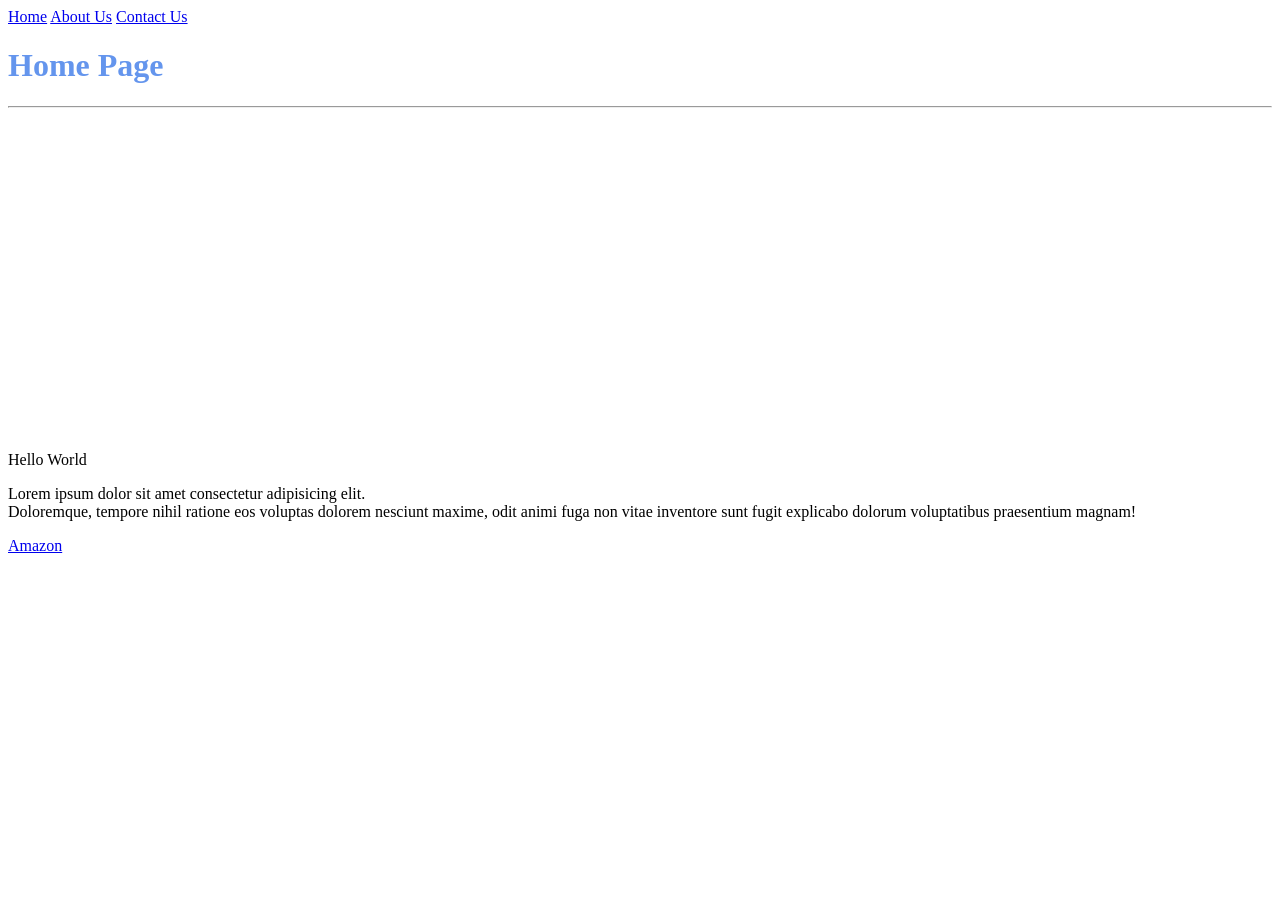
==== index.html @ ecf813df "First Draft of Website" ====
<!DOCTYPE html>
<html>
    <head>
        <title>Home Page</title>
    </head>
    <body>
        <a href="index.html">Home</a>
        <a href="about_us.html">About Us</a>
        <a href="contact_us.html">Contact Us</a>

        <h1 style="color: cornflowerblue;">Home Page</h1>
        <hr/>

        <iframe width="560" height="315" src="https://www.youtube.com/embed/gtnTNl_59_Y?si=c5myXyFuwg6NpWmc" title="Animals" frameborder="0" allow="accelerometer; autoplay; clipboard-write; encrypted-media; gyroscope; picture-in-picture; web-share" referrerpolicy="strict-origin-when-cross-origin" allowfullscreen></iframe>
        <p>Hello World</p>
        <p>Lorem ipsum dolor sit amet consectetur adipisicing elit. <br/> Doloremque, tempore nihil ratione eos voluptas dolorem nesciunt maxime, odit animi fuga non vitae inventore sunt fugit explicabo dolorum voluptatibus praesentium magnam!</p>
        
        <a href="https://www.amazon.com" target="_blank">Amazon</a> 
        <!--Target blank sirve para que no se cambie tu pestaña inicial por otra, 
        o sea, se abre una nueva pestaña para la pagina-->
   
    </body>
</html>
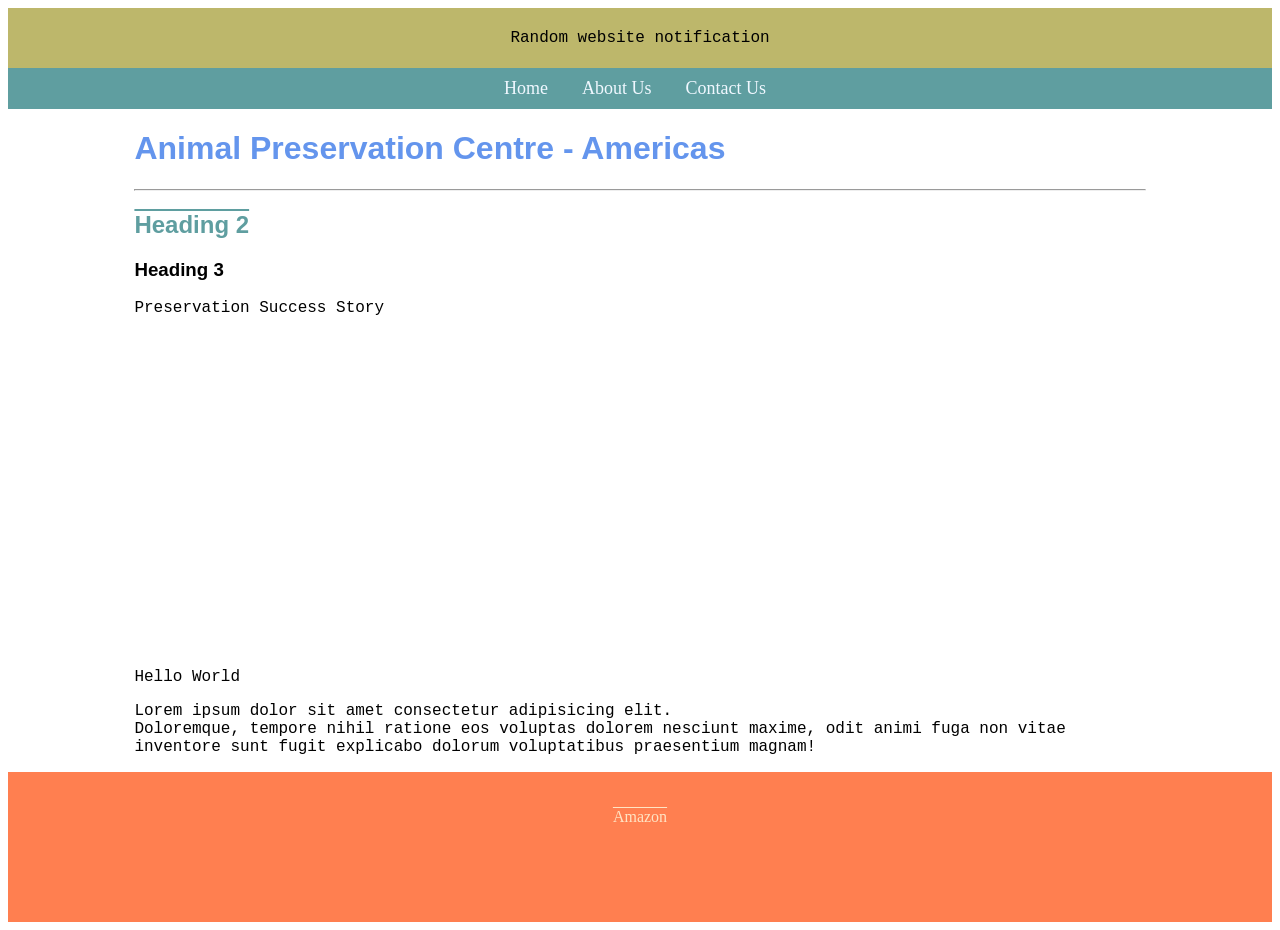
==== commit e8d6b5b8: "Added CSS and website structure" ====
--- a/index.html
+++ b/index.html
@@ -2,22 +2,42 @@
 <html>
     <head>
         <title>Home Page</title>
+        <link rel="stylesheet" href="stylesheets/site.css" />
     </head>
     <body>
-        <a href="index.html">Home</a>
-        <a href="about_us.html">About Us</a>
-        <a href="contact_us.html">Contact Us</a>
+        <div id="header">
+            <div id="banner">
+                <p>Random website notification</p>
+            </div>
+            <div id="nav">
+            <!--Anchor tags used for internal navigation-->
+                <a href="index.html">Home</a>
+                <a href="about_us.html">About Us</a>
+                <a href="contact_us.html">Contact Us</a>
 
-        <h1 style="color: cornflowerblue;">Home Page</h1>
-        <hr/>
+            </div>
+            <div id="main">
+                <h1 style="color: cornflowerblue;">Animal Preservation Centre - Americas</h1>
+                <hr/>
 
-        <iframe width="560" height="315" src="https://www.youtube.com/embed/gtnTNl_59_Y?si=c5myXyFuwg6NpWmc" title="Animals" frameborder="0" allow="accelerometer; autoplay; clipboard-write; encrypted-media; gyroscope; picture-in-picture; web-share" referrerpolicy="strict-origin-when-cross-origin" allowfullscreen></iframe>
-        <p>Hello World</p>
-        <p>Lorem ipsum dolor sit amet consectetur adipisicing elit. <br/> Doloremque, tempore nihil ratione eos voluptas dolorem nesciunt maxime, odit animi fuga non vitae inventore sunt fugit explicabo dolorum voluptatibus praesentium magnam!</p>
+                <h2>Heading 2</h2>
+                <h3>Heading 3</h3>
+
+                <p>Preservation Success Story</p>
+                <iframe width="560" height="315" src="https://www.youtube.com/embed/gtnTNl_59_Y?si=c5myXyFuwg6NpWmc" title="Animals" frameborder="0" allow="accelerometer; autoplay; clipboard-write; encrypted-media; gyroscope; picture-in-picture; web-share" referrerpolicy="strict-origin-when-cross-origin" allowfullscreen></iframe>
+                <p>Hello World</p>
+                <p>Lorem ipsum dolor sit amet consectetur adipisicing elit. <br/> Doloremque, tempore nihil ratione eos voluptas dolorem nesciunt maxime, odit animi fuga non vitae inventore sunt fugit explicabo dolorum voluptatibus praesentium magnam!</p>
         
-        <a href="https://www.amazon.com" target="_blank">Amazon</a> 
-        <!--Target blank sirve para que no se cambie tu pestaña inicial por otra, 
-        o sea, se abre una nueva pestaña para la pagina-->
+            </div>
+            <div id="footer">
+                <br><br/>
+                <a href="https://www.amazon.com" target="_blank">Amazon</a> 
+                <!--Target blank sirve para que no se cambie tu pestaña inicial por otra, 
+                o sea, se abre una nueva pestaña para la pagina-->
+        
+            </div>
+        </div>
+        
    
     </body>
 </html>
--- a/stylesheets/site.css
+++ b/stylesheets/site.css
@@ -0,0 +1,65 @@
+h1{
+    color: chocolate;
+}
+h2{
+    color: cadetblue;
+    text-decoration: overline;
+}
+h1,h2,h3,h4,h5,h6{
+    font-family: 'Franklin Gothic Medium', 'Arial Narrow', Arial, sans-serif;
+}
+p{
+    font-family: 'Courier New', Courier, monospace;
+}
+
+#banner{
+    background-color: darkkhaki;
+    padding-bottom: 5px;
+    padding-top: 5px;
+    text-align: center;
+}
+
+#nav, nav{
+    background-color: cadetblue;
+    padding: 10px;
+    text-align: center;
+}
+#nav a, nav a{
+    color: aliceblue;
+    text-decoration: none;
+    font-size: large;
+    margin-right: 10px;
+    padding: 10px;
+}
+
+#nav a:hover{
+    background-color: darksalmon;
+    color: cadetblue;
+}
+
+#nav a:hover{
+    background-color: cadetblue;
+    color: brown;
+}
+
+#footer{
+    background-color: coral;
+    min-height: 150px;
+    text-align: center;
+}
+
+#footer a{
+    color: bisque;
+    text-decoration: overline;
+}
+
+#main, main{
+    width: 80%;
+    margin: auto;
+
+}
+
+.logo{
+    height: 50px;
+    width: 50px;
+}
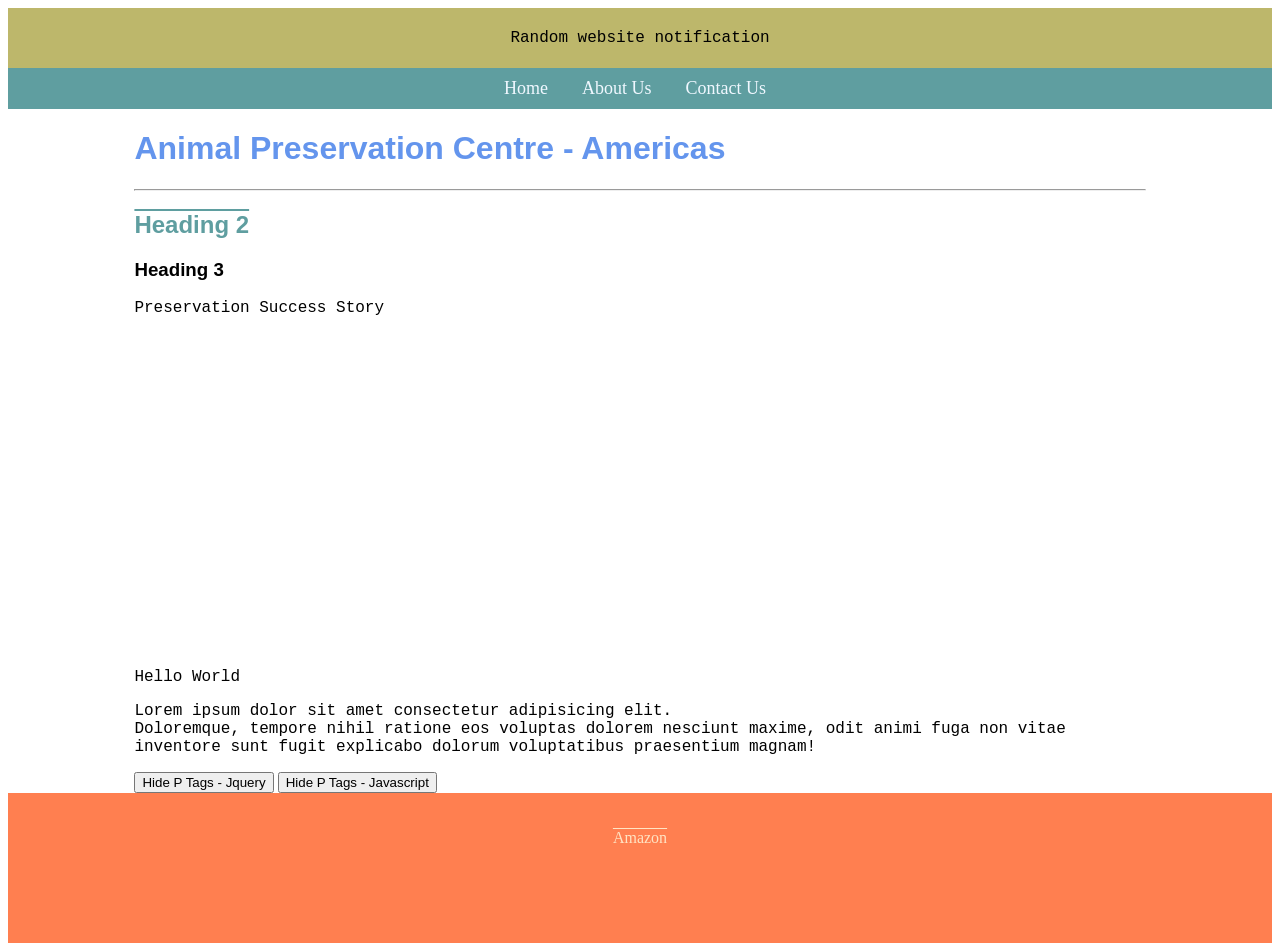
==== commit 5b1b6913: "Added Javascript" ====
--- a/index.html
+++ b/index.html
@@ -27,6 +27,8 @@
                 <iframe width="560" height="315" src="https://www.youtube.com/embed/gtnTNl_59_Y?si=c5myXyFuwg6NpWmc" title="Animals" frameborder="0" allow="accelerometer; autoplay; clipboard-write; encrypted-media; gyroscope; picture-in-picture; web-share" referrerpolicy="strict-origin-when-cross-origin" allowfullscreen></iframe>
                 <p>Hello World</p>
                 <p>Lorem ipsum dolor sit amet consectetur adipisicing elit. <br/> Doloremque, tempore nihil ratione eos voluptas dolorem nesciunt maxime, odit animi fuga non vitae inventore sunt fugit explicabo dolorum voluptatibus praesentium magnam!</p>
+                <button id="jqueryBtn">Hide P Tags - Jquery</button>
+                <button onclick="hidePTags()">Hide P Tags - Javascript</button>
         
             </div>
             <div id="footer">
@@ -38,6 +40,11 @@
             </div>
         </div>
         
+        <script src="scripts/jquery.js"></script>
+        <script src="scripts/site.js"></script>
+        <script>
+           
+        </script>
    
     </body>
 </html>
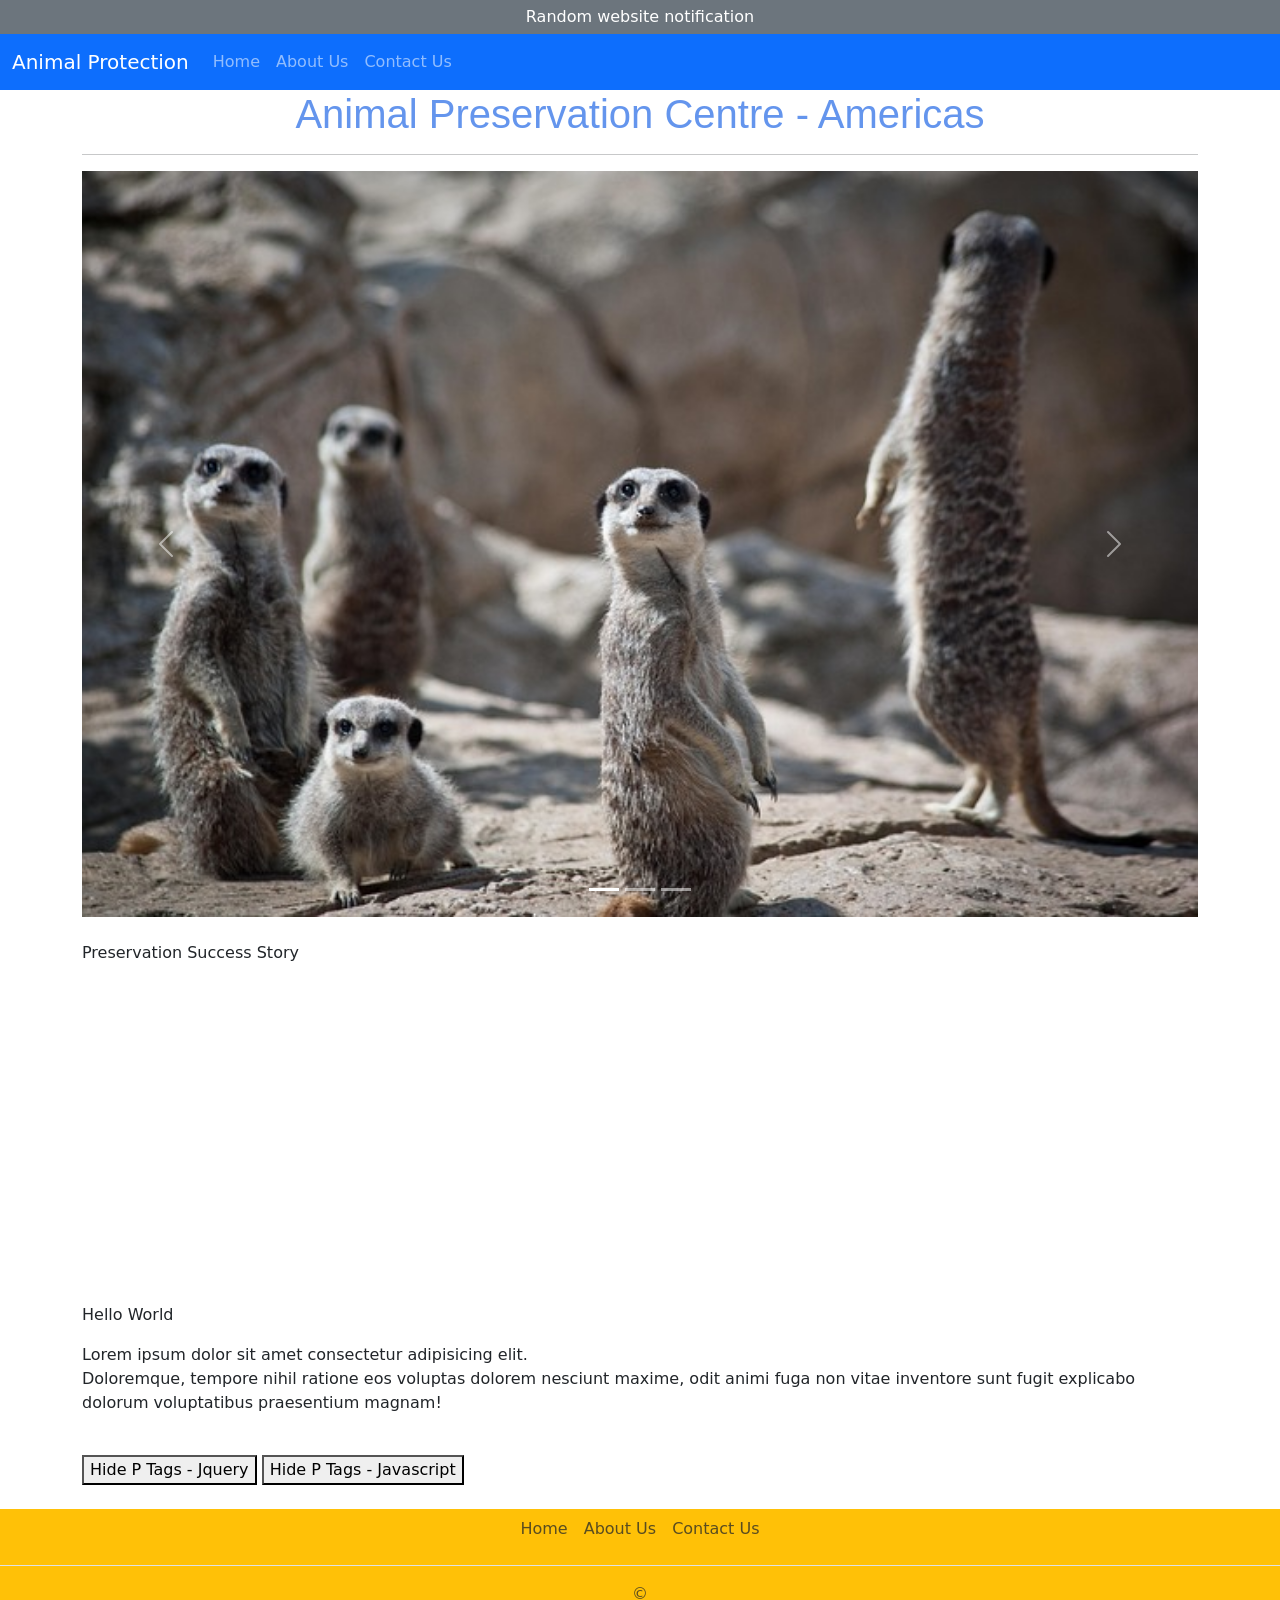
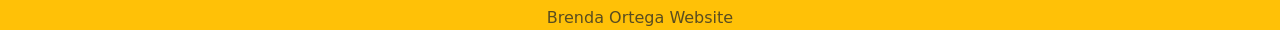
==== commit 2099b99d: "Added Boostrap" ====
--- a/index.html
+++ b/index.html
@@ -2,45 +2,105 @@
 <html>
     <head>
         <title>Home Page</title>
+        <link rel="stylesheet" href="stylesheets/bootstrap.min.css"/>
         <link rel="stylesheet" href="stylesheets/site.css" />
     </head>
     <body>
         <div id="header">
-            <div id="banner">
+            <div id="banner" class="bg-secondary text-white text-center">
                 <p>Random website notification</p>
             </div>
-            <div id="nav">
-            <!--Anchor tags used for internal navigation-->
-                <a href="index.html">Home</a>
-                <a href="about_us.html">About Us</a>
-                <a href="contact_us.html">Contact Us</a>
-
+            <nav class="navbar navbar-expand-lg bg-primary" data-bs-theme="dark">
+            <div class="container-fluid">
+                <a class="navbar-brand" href="#">Animal Protection</a>
+                <button class="navbar-toggler" type="button" data-bs-toggle="collapse" data-bs-target="#navbarNavAltMarkup" aria-controls="navbarNavAltMarkup" aria-expanded="false" aria-label="Toggle navigation">
+                <span class="navbar-toggler-icon"></span>
+                </button>
+            <div class="collapse navbar-collapse" id="navbarNavAltMarkup">
+            <div class="navbar-nav">
+                <a class="nav-link" aria-current="page" href="index.html">Home</a>
+                <a class="nav-link" href="about_us.html">About Us</a>
+                <a class="nav-link" href="contact_us.html">Contact Us</a>
             </div>
-            <div id="main">
-                <h1 style="color: cornflowerblue;">Animal Preservation Centre - Americas</h1>
+            </div>
+            </div>
+            </nav>
+        </div>
+            <div id="main" class="container">
+                <h1 style="color: cornflowerblue; text-align: center;">Animal Preservation Centre - Americas</h1>
                 <hr/>
 
-                <h2>Heading 2</h2>
-                <h3>Heading 3</h3>
-
+            <div id="carouselExampleIndicators" class="carousel slide carousel-fade"
+            data-bs-ride="carousel">
+                <div class="carousel-indicators">
+                    <button type="button" data-bs-target="#carouselExampleIndicators" data-bs-slide-to="0" class="active" aria-current="true" aria-label="Slide 1"></button>
+                    <button type="button" data-bs-target="#carouselExampleIndicators" data-bs-slide-to="1" aria-label="Slide 2"></button>
+                    <button type="button" data-bs-target="#carouselExampleIndicators" data-bs-slide-to="2" aria-label="Slide 3"></button>
+                </div>
+                <div class="carousel-inner">
+                    <div class="carousel-item active">
+                    <img src="images/zuricata.jpg" class="d-block w-100" alt="Zuricata">
+                    </div>
+                    <div class="carousel-item">
+                    <img src="images/frog.jpg" class="d-block w-100" alt="Frog">
+                    </div>
+                    <div class="carousel-item">
+                    <img src="images/zebra.jpg" class="d-block w-100" alt="Zebra">
+                    </div>
+                </div>
+                <button class="carousel-control-prev" type="button" data-bs-target="#carouselExampleIndicators" data-bs-slide="prev">
+                    <span class="carousel-control-prev-icon" aria-hidden="true"></span>
+                    <span class="visually-hidden">Previous</span>
+                </button>
+                <button class="carousel-control-next" type="button" data-bs-target="#carouselExampleIndicators" data-bs-slide="next">
+                    <span class="carousel-control-next-icon" aria-hidden="true"></span>
+                    <span class="visually-hidden">Next</span>
+                </button>
+                </div>
+                <br/>
                 <p>Preservation Success Story</p>
                 <iframe width="560" height="315" src="https://www.youtube.com/embed/gtnTNl_59_Y?si=c5myXyFuwg6NpWmc" title="Animals" frameborder="0" allow="accelerometer; autoplay; clipboard-write; encrypted-media; gyroscope; picture-in-picture; web-share" referrerpolicy="strict-origin-when-cross-origin" allowfullscreen></iframe>
                 <p>Hello World</p>
                 <p>Lorem ipsum dolor sit amet consectetur adipisicing elit. <br/> Doloremque, tempore nihil ratione eos voluptas dolorem nesciunt maxime, odit animi fuga non vitae inventore sunt fugit explicabo dolorum voluptatibus praesentium magnam!</p>
-                <button id="jqueryBtn">Hide P Tags - Jquery</button>
-                <button onclick="hidePTags()">Hide P Tags - Javascript</button>
+                <br/>
+                <button type="button" class="btn-btn-danger" id="jqueryBtn">Hide P Tags - Jquery</button>
+                <button onclick="hidePTags()" class="btn-btn-warning">Hide P Tags - Javascript</button>
+                <br/>
+                <br/>
+
+                <div class="row">
+                    <div class="column"></div>
+                </div>
         
             </div>
-            <div id="footer">
-                <br><br/>
-                <a href="https://www.amazon.com" target="_blank">Amazon</a> 
-                <!--Target blank sirve para que no se cambie tu pestaña inicial por otra, 
-                o sea, se abre una nueva pestaña para la pagina-->
-        
-            </div>
+
+            <footer class="py-3-mt-4 bg-warning" data-bs-theme="darkkhaki">
+                <ul class="nav justify-content-center border-bottom pb-3 mb-3">
+                    <li class="nav-item">
+                        <a href="index.html" class="nav-link px-2 text-body-secondary">Home</a>
+                    </li>
+                    <li class="nav-item">
+                        <a href="about_us.html" class="nav-link px-2 text-body-secondary">About Us</a>
+                    </li>
+                    <li class="nav-item">
+                        <a href="contact_us.html" class="nav-link px-2 text-body-secondary">Contact Us</a>
+                    </li>
+                </ul>
+                <p class="text-center text-body-secondary">&copy;
+                    <a href=">https://www.amazon.com" target="_blank" class="nav-link">
+                        Brenda Ortega Website
+                    </a>
+                </p>
+
+
+            </footer> 
+
+
+            
         </div>
         
         <script src="scripts/jquery.js"></script>
+        <script src="scripts/bootstrap.min.js"></script>
         <script src="scripts/site.js"></script>
         <script>
            
--- a/stylesheets/site.css
+++ b/stylesheets/site.css
@@ -3,63 +3,29 @@
 }
 h2{
     color: cadetblue;
-    text-decoration: overline;
+    text-decoration:olive
 }
 h1,h2,h3,h4,h5,h6{
     font-family: 'Franklin Gothic Medium', 'Arial Narrow', Arial, sans-serif;
 }
-p{
-    font-family: 'Courier New', Courier, monospace;
+
+#banner{
+    padding-bottom: 5px;
+    padding-top: 5px;
+}
+#banner p{
+    margin: 0;
 }
 
-#banner{
-    background-color: darkkhaki;
-    padding-bottom: 5px;
-    padding-top: 5px;
-    text-align: center;
-}
 
-#nav, nav{
-    background-color: cadetblue;
-    padding: 10px;
-    text-align: center;
-}
-#nav a, nav a{
-    color: aliceblue;
-    text-decoration: none;
-    font-size: large;
-    margin-right: 10px;
-    padding: 10px;
-}
 
-#nav a:hover{
-    background-color: darksalmon;
-    color: cadetblue;
-}
 
-#nav a:hover{
-    background-color: cadetblue;
-    color: brown;
-}
-
-#footer{
-    background-color: coral;
-    min-height: 150px;
-    text-align: center;
-}
-
-#footer a{
-    color: bisque;
-    text-decoration: overline;
-}
-
-#main, main{
-    width: 80%;
-    margin: auto;
-
-}
 
 .logo{
     height: 50px;
     width: 50px;
+}
+
+#container{
+    text-align: center;
 }
